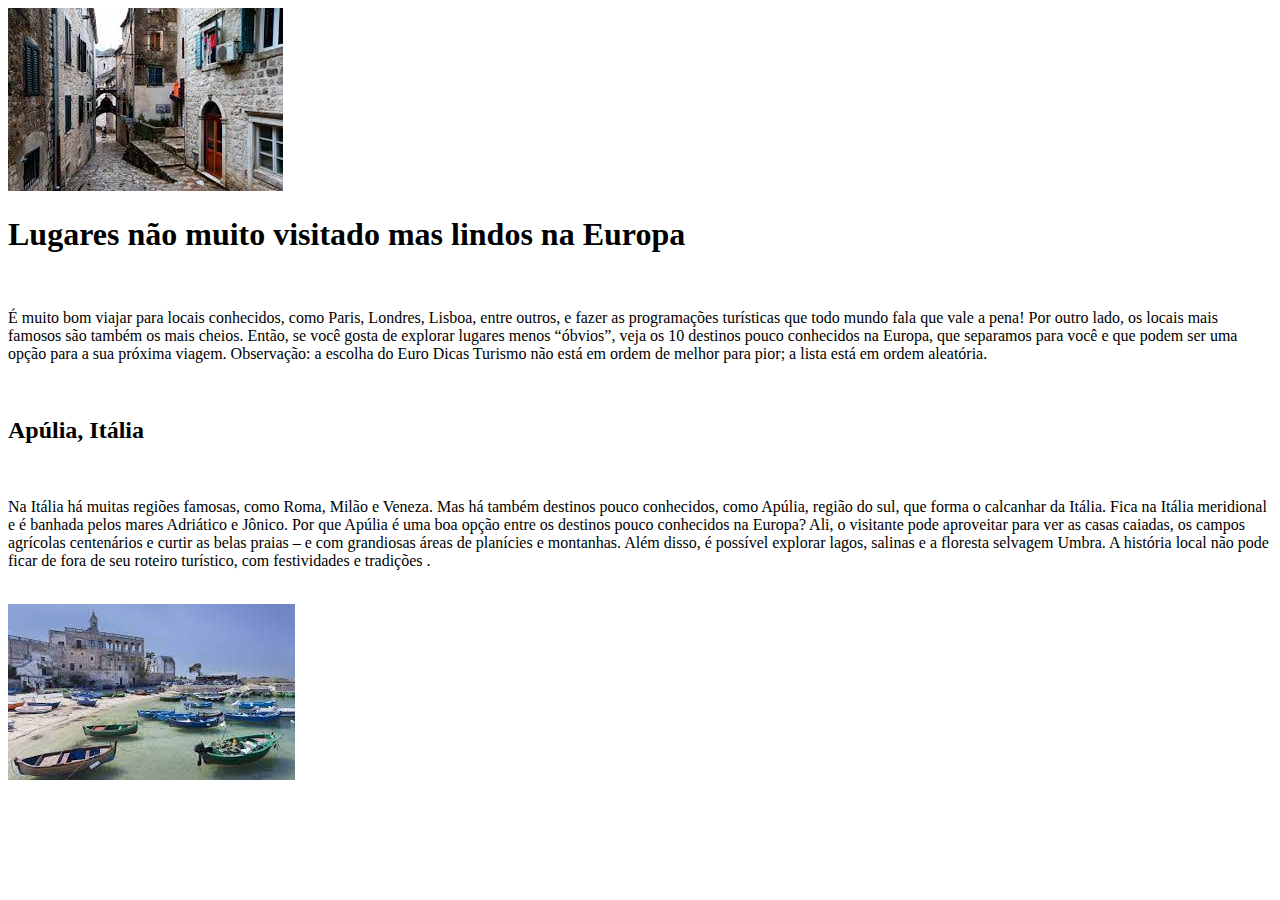
==== europa.html @ a81f1484 "criação do code" ====
<!DOCTYPE html>
<html lang="pt-br">
<head>
    <meta charset="UTF-8">
    <meta http-equiv="X-UA-Compatible" content="IE=edge">
    <meta name="viewport" content="width=device-width, initial-scale=1.0">
    <title>lugares turísticos na Europa</title>
</head>
<body>
    <img src="vilarejo.jpg" alt="imagem vilarejo europeu">

    <h1>Lugares não muito visitado mas lindos na Europa</h1>
    <br>
    <p>É muito bom viajar para locais conhecidos, como Paris, Londres, Lisboa, entre outros, e fazer as programações turísticas que todo mundo fala que vale a pena! Por outro lado, os locais mais famosos são também os mais cheios.
    Então, se você gosta de explorar lugares menos “óbvios”, veja os 10 destinos pouco conhecidos na Europa, que separamos para você e que podem ser uma opção para a sua próxima viagem. Observação: a escolha do Euro Dicas Turismo não está em ordem de melhor para pior; a lista está em ordem aleatória.</p>
    <br>
    <h2>Apúlia, Itália</h2>
    <br>
    <p>Na Itália há muitas regiões famosas, como Roma, Milão e   Veneza. Mas há também destinos pouco conhecidos, como Apúlia, região do sul, que forma o calcanhar da Itália.
    Fica na Itália meridional e é banhada pelos mares Adriático e Jônico.
    Por que Apúlia é uma boa opção entre os destinos pouco conhecidos na Europa?
    Ali, o visitante pode aproveitar para ver as casas caiadas, os campos agrícolas centenários e curtir as belas praias – e com grandiosas áreas de planícies e montanhas.
    Além disso, é possível explorar lagos, salinas e a floresta selvagem Umbra. A história local não pode ficar de fora de seu roteiro turístico, com festividades e tradições .</p>
    <br>
    <img src="apulia a italia.jpg" alt="imagem cidade Apúlia">
        
</body>
</html>
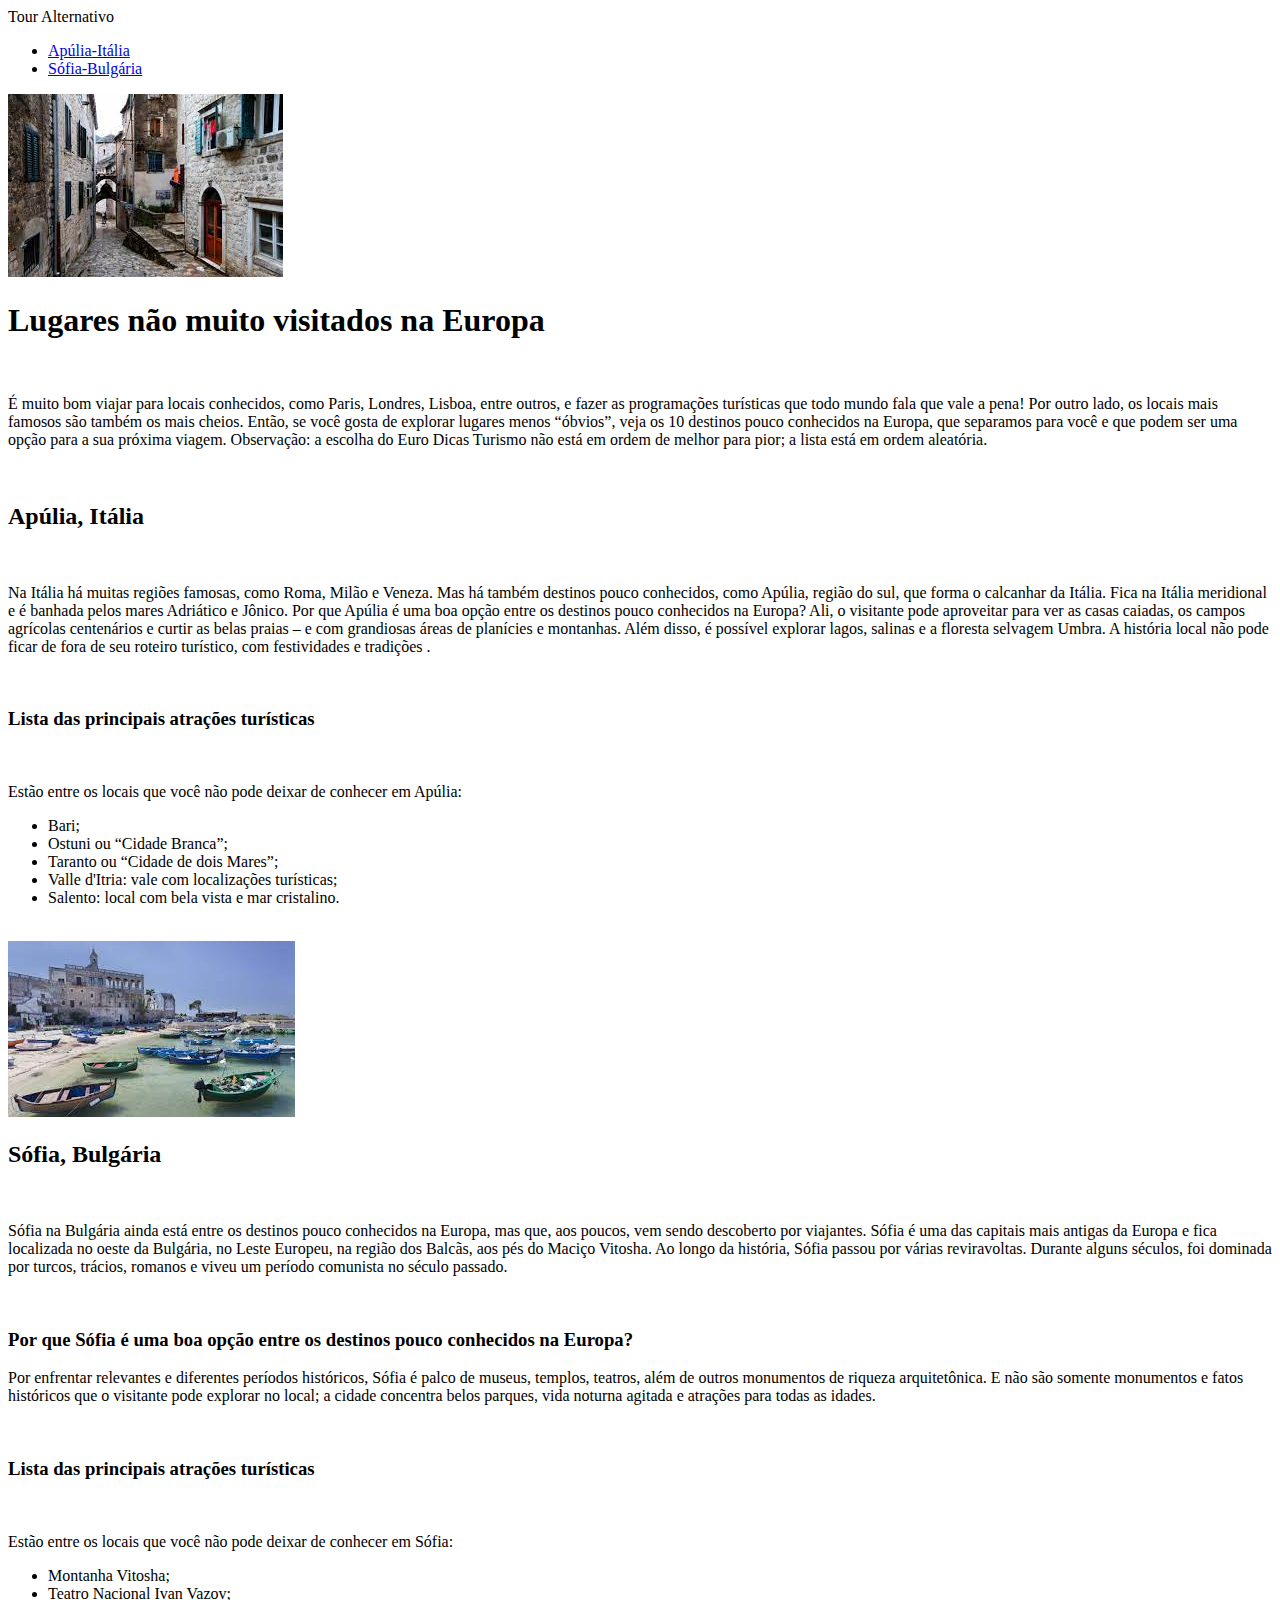
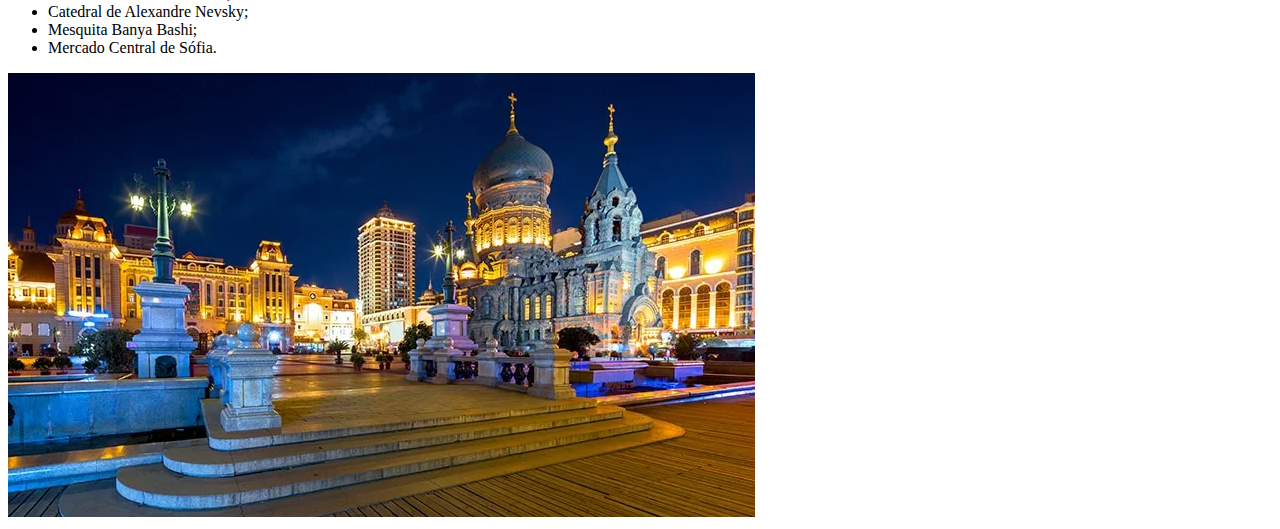
==== commit 7c5b8fd5: "atualização" ====
--- a/europa.html
+++ b/europa.html
@@ -7,22 +7,73 @@
     <title>lugares turísticos na Europa</title>
 </head>
 <body>
+    <header>
+        <span>Tour Alternativo</span>
+        <nav>
+            <ul>
+                <li><a href="#Apúlia">Apúlia-Itália</a></li>
+                <li><a href="#Sófia">Sófia-Bulgária</a></li>
+            </ul>
+        </nav>
+    </header>
     <img src="vilarejo.jpg" alt="imagem vilarejo europeu">
 
-    <h1>Lugares não muito visitado mas lindos na Europa</h1>
+    <h1>Lugares não muito visitados na Europa</h1>
     <br>
     <p>É muito bom viajar para locais conhecidos, como Paris, Londres, Lisboa, entre outros, e fazer as programações turísticas que todo mundo fala que vale a pena! Por outro lado, os locais mais famosos são também os mais cheios.
     Então, se você gosta de explorar lugares menos “óbvios”, veja os 10 destinos pouco conhecidos na Europa, que separamos para você e que podem ser uma opção para a sua próxima viagem. Observação: a escolha do Euro Dicas Turismo não está em ordem de melhor para pior; a lista está em ordem aleatória.</p>
     <br>
-    <h2>Apúlia, Itália</h2>
-    <br>
-    <p>Na Itália há muitas regiões famosas, como Roma, Milão e   Veneza. Mas há também destinos pouco conhecidos, como Apúlia, região do sul, que forma o calcanhar da Itália.
-    Fica na Itália meridional e é banhada pelos mares Adriático e Jônico.
-    Por que Apúlia é uma boa opção entre os destinos pouco conhecidos na Europa?
-    Ali, o visitante pode aproveitar para ver as casas caiadas, os campos agrícolas centenários e curtir as belas praias – e com grandiosas áreas de planícies e montanhas.
-    Além disso, é possível explorar lagos, salinas e a floresta selvagem Umbra. A história local não pode ficar de fora de seu roteiro turístico, com festividades e tradições .</p>
-    <br>
-    <img src="apulia a italia.jpg" alt="imagem cidade Apúlia">
+    <main>
+        <section id="Apúlia">
+         <h2>Apúlia, Itália</h2>
+         <br>
+         <p>Na Itália há muitas regiões famosas, como Roma, Milão e   Veneza. Mas há também destinos pouco conhecidos, como Apúlia, região do sul, que forma o calcanhar da Itália.
+         Fica na Itália meridional e é banhada pelos mares Adriático e Jônico.
+         Por que Apúlia é uma boa opção entre os destinos pouco conhecidos na Europa?
+         Ali, o visitante pode aproveitar para ver as casas caiadas, os campos agrícolas centenários e curtir as belas praias – e com grandiosas áreas de planícies e montanhas.
+         Além disso, é possível explorar lagos, salinas e a floresta selvagem Umbra. A história local não pode ficar de fora de seu roteiro turístico, com festividades e tradições .</p>
+         <br>
+         <h3>Lista das principais atrações turísticas</h3>
+         <br>
+         <p>Estão entre os locais que você não pode deixar de conhecer em Apúlia:</p>
+         <ul>
+             <li>Bari;</li>
+             <li>Ostuni ou “Cidade Branca”;</li>
+             <li>Taranto ou “Cidade de dois Mares”;</li>
+             <li>Valle d'Itria: vale com localizações turísticas;</li>
+             <li>Salento: local com bela vista e mar cristalino.</li>
+         </ul>
+         <br>
+         <img src="apulia a italia.jpg" alt="imagem cidade Apúlia">
+         <br>
+        </section>
+        <section id="Sófia">
+        
+         <h2>Sófia, Bulgária</h2>
+         <br>
+         <p>Sófia na Bulgária ainda está entre os destinos pouco conhecidos na Europa, mas que, aos  
+         poucos, vem sendo descoberto por viajantes.
+         Sófia é uma das capitais mais antigas da Europa e fica localizada no oeste da Bulgária, no Leste Europeu, na região dos Balcãs, aos pés do Maciço Vitosha.
+         Ao longo da história, Sófia passou por várias reviravoltas. Durante alguns séculos, foi dominada por turcos, trácios, romanos e viveu um período comunista no século passado.</p>
+         <br>
+         <h3>Por que Sófia é uma boa opção entre os destinos pouco conhecidos na Europa?</h3>
+         <p>Por enfrentar relevantes e diferentes períodos históricos, Sófia é palco de museus, templos, teatros, além de outros monumentos de riqueza arquitetônica.
+         E não são somente monumentos e fatos históricos que o visitante pode explorar no local; a cidade concentra belos parques, vida noturna agitada e atrações para todas as idades.
+         </p>
+         <br>
+         <h3>Lista das principais atrações turísticas</h3>
+         <br>
+         <p>Estão entre os locais que você não pode deixar de conhecer em Sófia:</p>
+         <ul>
+             <li>Montanha Vitosha;</li>
+             <li>Teatro Nacional Ivan Vazov;</li>
+             <li>Catedral de Alexandre Nevsky;</li>
+             <li>Mesquita Banya Bashi;</li>
+             <li>Mercado Central de Sófia.</li>
+         </ul>
+         <img src="mesquita" alt="imagem praça em sófia bulgária">
+        </section>
+    </main>
         
 </body>
 </html>